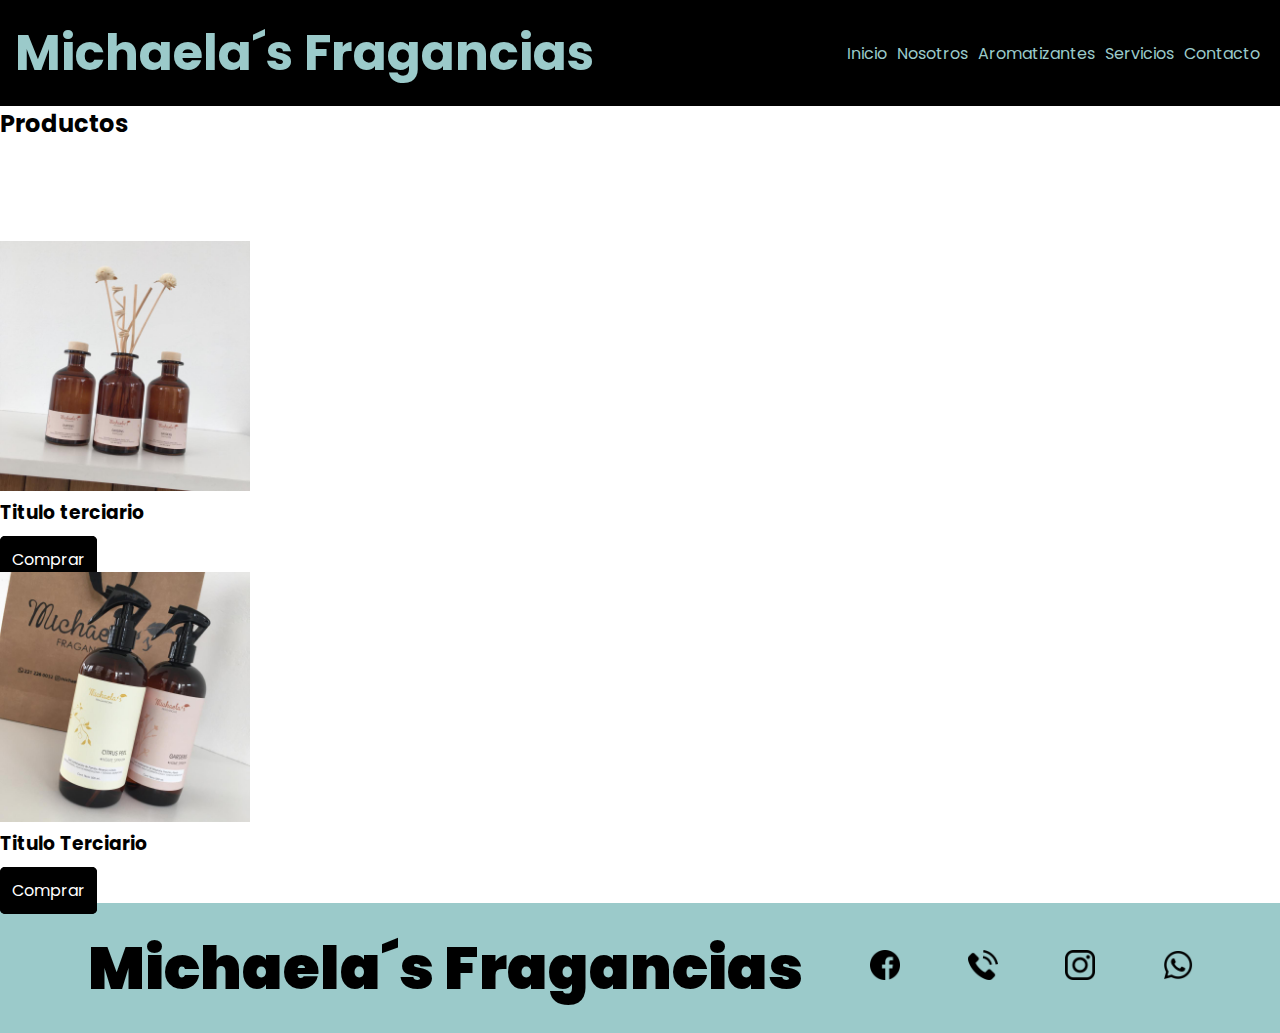
==== pages/aromatizantes.html @ fe4217f4 "primer commit" ====
<!DOCTYPE html>
<html lang="en">
<head>
    <meta charset="UTF-8">
    <meta name="viewport" content="width=device-width, initial-scale=1.0">
    <link rel="stylesheet" href="../css/style.css">
    <title>Michaela´s fragancias</title>
</head>
<body>
    <header>
        <h1>Michaela´s Fragancias</h1>
        <nav>
            <ul>
                <li><a href="../index.html">Inicio</a></li>
                <li><a href="./nosotros.html">Nosotros</a></li>
                <li><a href="./aromatizantes.html">Aromatizantes</a></li>
                <li><a href="./servicios.html">Servicios</a></li>
                <li><a href="./contacto.html">Contacto</a></li>
            </ul>
        </nav>
    </header>
    <main>
        <div>
            <h2>Productos</h2>
            <section class="aromatizantes">
            <div>
                <img src="../img/producto 2.jpg" alt="">
                <h3>Titulo terciario</h3>
                <a href="#">Comprar</a>
            </div>
            <div>
                <img src="../img/producto 3.jpg" alt="">
                <h3>Titulo Terciario</h3>
                <a href="#">Comprar</a>
            </div>
            </section>
        </div>
    </main>
    <footer>
        <h2>Michaela´s Fragancias</h2>
        <a href="https://www.facebook.com/michaelas.fragancias.9" target="_blank"><img src="../img/facebook.png" alt=""></a>
        <a href=""><img src="../img/telefono.png" alt=""></a>
        <a href="https://www.instagram.com/michaelasfragancias/" target="_blank"><img src="../img/instagram.png" alt=""></a>
        <a href=""><img src="../img/whatsapp.png" alt=""></a>
    </footer>
</body>
</html>
---- css/style.css ----
@import url('https://fonts.googleapis.com/css2?family=Poppins:ital,wght@0,100;0,200;0,300;0,400;0,500;0,600;0,700;0,800;0,900;1,100;1,200;1,300;1,400;1,500;1,600;1,700;1,800;1,900&display=swap');

*{
    margin: 0;
    padding: 0;
}

body{
    font-family: "Poppins", sans-serif;
}

/*!----HEADER-ENCABEZADO----*/

header{
    background-color: black;
    padding: 15px;
    position: sticky;
    top: 0;
    display: flex;
    justify-content: space-between;
    align-items: center;
    z-index: 1;
}

header h1 {
    font-size: 50px;
    font-family: "Poppins", sans-serif;
    color: #9bcaca;
}

header nav ul{
    list-style: none;
    display: flex;
}

header nav ul li{
    margin: 10px 5px 10px 5px;
}

header nav ul a{
    text-decoration: none;
    color: #9bcaca;
}

.fixed{
    position: fixed;
    bottom: 50px;
    right: 50px;

}

.fixed img{
    width: 80px;
}








/*!----CONTENIDO PRINCIPAL/MAIN----*/


.hero{
    height: 500px;
    text-align: center;
    color: black;
    background-image: url(../img/tienda-perfuems.jpg);
    background-position: center;
    background-repeat: no-repeat;
    background-size: cover;   
    background-attachment: fixed; 
    display: flex;
    flex-direction: column;
    justify-content: center;
    align-items: center;
}

.hero h2{
    font-size: 60px;
}

.hero p{
    color: black;
    font-size: 20px;
    margin-bottom: 20px;
}

.hero a{
    background-color: black;
    text-decoration: none;
    color: white;
    padding: 10px;
}

.hero a:hover{
    color: aqua;
}

.bienvenida{
    margin: 50px;
    display: flex;
    justify-content: center;
    align-items: center;
}

.bienvenida div{
    width: 50%;
    padding: 15px;
}

.bienvenida div h2{
    font-size: 20px;
}

.bienvenida div p{
    font-size: 20px;
}

.bienvenida img{
    width: 500px;
    height: 500px;
    object-fit: cover;
}

.aroma{
    margin: 50px;
    display: flex;
    flex-direction: row-reverse;
    justify-content: center;
    align-items: center;
}

.aroma div{
    width: 50%;
    padding: 15px;
}

.aroma div h2{
    font-size: 20px;
}

.aroma div p{
    font-size: 20px;
}

.aroma img{
    width: 500px;
    height: 500px;
    object-fit: cover;
}



.productos h2{
    background-color: black;
    color: white;
    text-align: center;
    padding: 10px;
    font-size: 30px;
}

.productos .productos-contenedor{
    display: flex;
    justify-content: space-around;
    align-items: center;
    flex-wrap: wrap;
}

.productos .productos-contenedor div {
    border: 1px solid black;
    width: 250px;
    height: 350px;
    text-align: center;
    margin: 15px;
}

.productos div a:hover{
    color: aqua;
}

.productos div img{
    width: 250px;
}

.productos div h3{
    margin-bottom: 20px;
}

.productos div a{
    background-color: black;
    text-decoration: none;
    color: white;
    padding: 10px;
    border-radius: 5px;
}


.grid-galeria{
    display: grid;
    grid-template-columns: repeat(3, 1fr);
    grid-auto-rows: 250px;
    gap: 15px;
    margin: 25px;
}

.grid-galeria div{
    position: relative;
}

.grid-galeria div h3{
    position: absolute;
    bottom: 0;
    background-color: rgba(0, 255, 255, 0.607);
    width: 100%;
    color: white;
    padding: 5px;
}

.grid-galeria div img{
    width: 100%;
    height: 100%;
    object-fit: cover;
}


/*!----PIE DE PAGINA/FOOTER----*/

footer{
    background-color: #9bcaca;
    padding: 20px;
    display: flex;
    justify-content: space-evenly;
    align-items: center;
}

footer h2{
    font-size: 60px;
    font-weight: 900;
}

footer a img{
    width: 30px;
    height: 30px;
}










/*!----.AROMATIZANTES----*/

.aromatizantes{
    margin-top: 100px;
}

.aromatizantes

.aromatizantes div{
    border: 1px solid grey;
    width: 251px;
    height: 350px;
    text-align: center;
    margin: 15px;
}

.aromatizantes div a{
    border: 2px solid black;
    border-radius: 5px;
    padding: 5px;
}

.aromatizantes div img{
    width: 250px;
}

.aromatizantes div h3{
    margin-bottom: 20px;
}

.aromatizantes div a{
    background-color: black;
    text-decoration: none;
    color: white;
    padding: 10px;
}











/*!----Media Queries----*/

@media screen and (max-width:1040px){
    header h1{
        font-size: 40px;
    }
}




@media screen and (max-width:800px){
    header{
        flex-direction: column;
    }
    header h1{
        font-size: 45px;
    }

    .hero h2{
        font-size: 50px;
    }

    .bienvenida{
        flex-direction: column;
     }
     .bienvenida div{
        width: 100%;
     }
     .bienvenida div h2{
        text-align: center;
     }

     .aroma{
        flex-direction: column;
     }
     .aroma div{
        width: 100%;
     }
     .aroma div h2{
        text-align: center;
     }

     .grid-galeria{
        grid-template-columns: 1fr 1fr ;
     }
}


@media screen and (max-width:610px){
    header h1{
        font-size: 40px;
    }

     .bienvenida{
        flex-direction: column;
     }
     .bienvenida div{
        width: 100%;
     }
     .bienvenida div h2{
        text-align: center;
     }

     .aroma{
        flex-direction: column;
     }
     .aroma div{
        width: 100%;
     }
     .aroma div h2{
        text-align: center;
     }
     
     footer{
        flex-direction: column;
     }
     footer h2{
        font-size: 40px;
     }
}

@media screen and (max-width:500px){
    footer{
        flex-direction: column;
    }
    footer h2{
        font-size: 30px;
    }
    .grid-galeria{
        grid-template-columns: 1fr;
    }
}
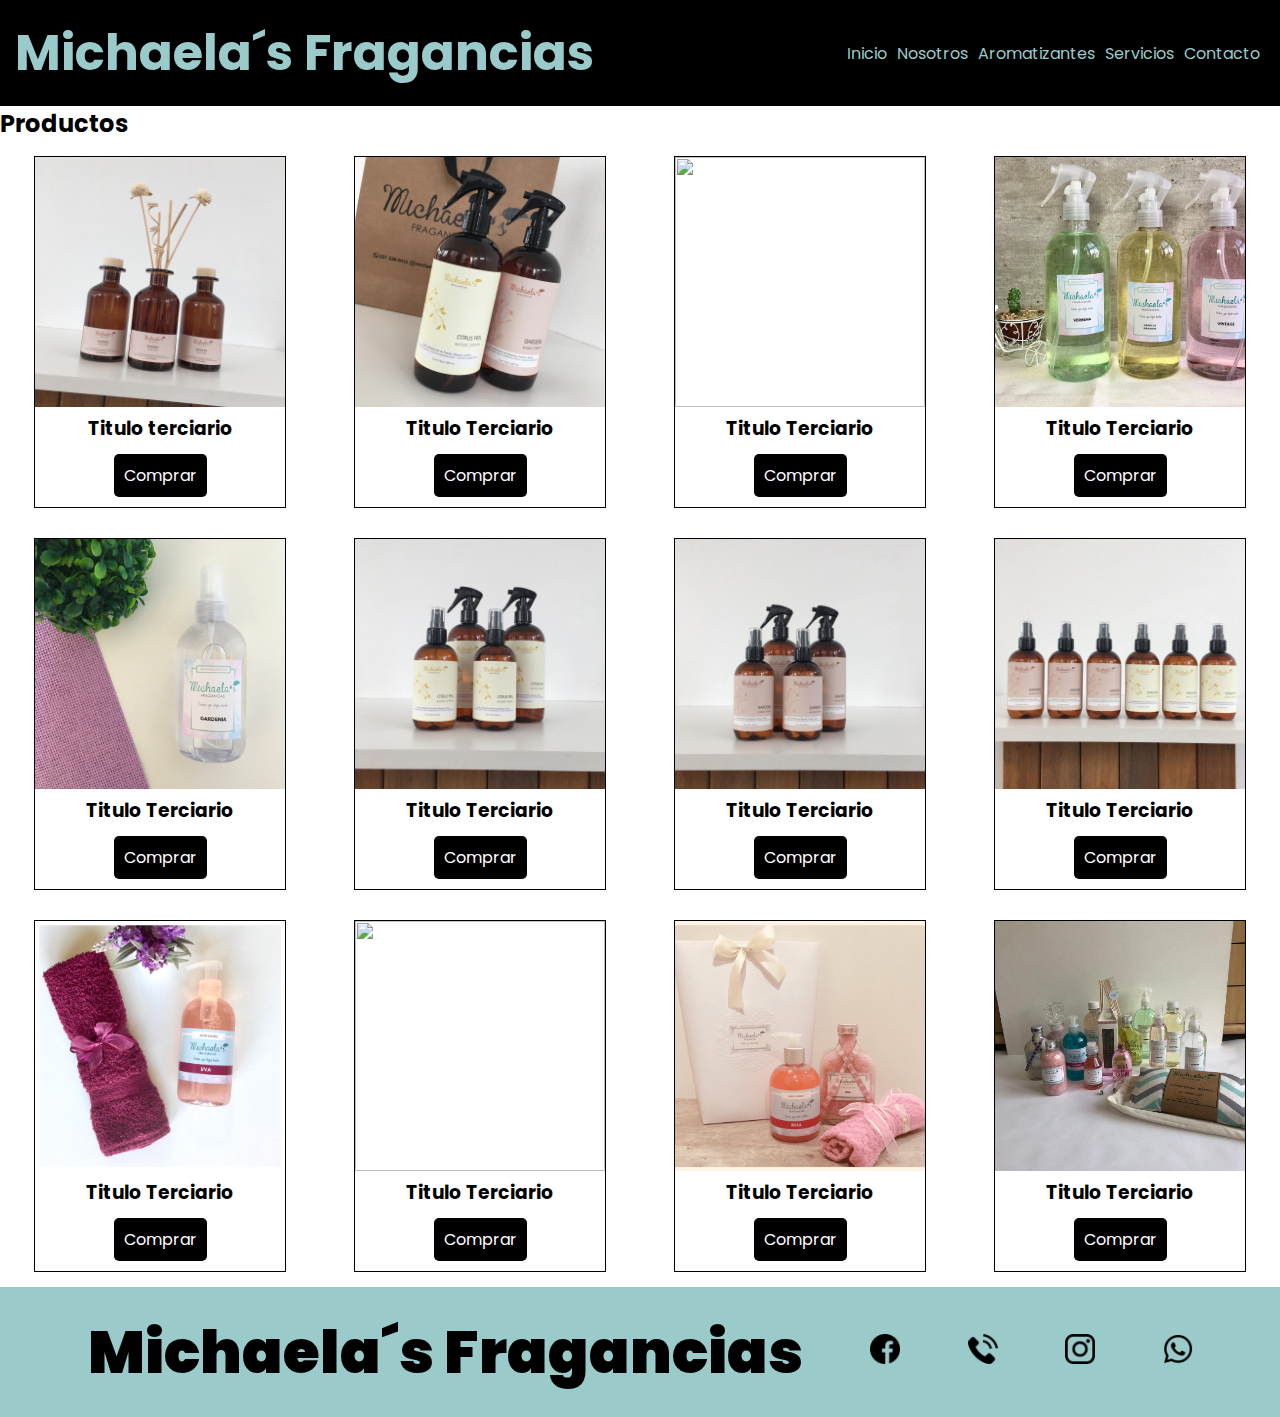
==== commit 27190622: "arreglos aromatizantes" ====
--- a/pages/aromatizantes.html
+++ b/pages/aromatizantes.html
@@ -33,6 +33,56 @@
                 <h3>Titulo Terciario</h3>
                 <a href="#">Comprar</a>
             </div>
+            <div>
+                <img src="../img/Sales de baño (Tapón de corcho).png" alt="">
+                <h3>Titulo Terciario</h3>
+                <a href="#">Comprar</a>
+            </div>
+            <div>
+                <img src="../img/producto 7.JPG" alt="">
+                <h3>Titulo Terciario</h3>
+                <a href="#">Comprar</a>
+            </div>
+            <div>
+                <img src="../img/producto 6.JPG" alt="">
+                <h3>Titulo Terciario</h3>
+                <a href="#">Comprar</a>
+            </div>
+            <div>
+                <img src="../img/producto 5.jpg" alt="">
+                <h3>Titulo Terciario</h3>
+                <a href="#">Comprar</a>
+            </div>
+            <div>
+                <img src="../img/producto 4.jpg" alt="">
+                <h3>Titulo Terciario</h3>
+                <a href="#">Comprar</a>
+            </div>
+            <div>
+                <img src="../img/producto 1.jpg" alt="">
+                <h3>Titulo Terciario</h3>
+                <a href="#">Comprar</a>
+            </div>
+            <div>
+                <img src="../img/Jabon liquido con toalla.png" alt="">
+                <h3>Titulo Terciario</h3>
+                <a href="#">Comprar</a>
+            </div>
+            <div>
+                <img src="../img/Sales de baño.png" alt="">
+                <h3>Titulo Terciario</h3>
+                <a href="#">Comprar</a>
+            </div>
+            <div>
+                <img src="../img/Sales con jabon liquido.png" alt="">
+                <h3>Titulo Terciario</h3>
+                <a href="#">Comprar</a>
+            </div>
+            <div>
+                <img src="../img/Productos.png" alt="">
+                <h3>Titulo Terciario</h3>
+                <a href="#">Comprar</a>
+            </div>
             </section>
         </div>
     </main>
--- a/css/style.css
+++ b/css/style.css
@@ -257,28 +257,31 @@
 
 /*!----.AROMATIZANTES----*/
 
+
+
 .aromatizantes{
-    margin-top: 100px;
-}
-
-.aromatizantes
-
-.aromatizantes div{
-    border: 1px solid grey;
-    width: 251px;
+    display: flex;
+    justify-content: space-around;
+    align-items: center;
+    flex-wrap: wrap;
+}
+
+.aromatizantes div {
+    border: 1px solid black;
+    width: 250px;
     height: 350px;
     text-align: center;
     margin: 15px;
 }
 
-.aromatizantes div a{
-    border: 2px solid black;
-    border-radius: 5px;
-    padding: 5px;
+.aromatizantes div a:hover{
+    color: aqua;
 }
 
 .aromatizantes div img{
     width: 250px;
+    height: 250px;
+    object-fit: cover;
 }
 
 .aromatizantes div h3{
@@ -290,9 +293,8 @@
     text-decoration: none;
     color: white;
     padding: 10px;
-}
-
-
+    border-radius: 5px;
+}
 
 
 
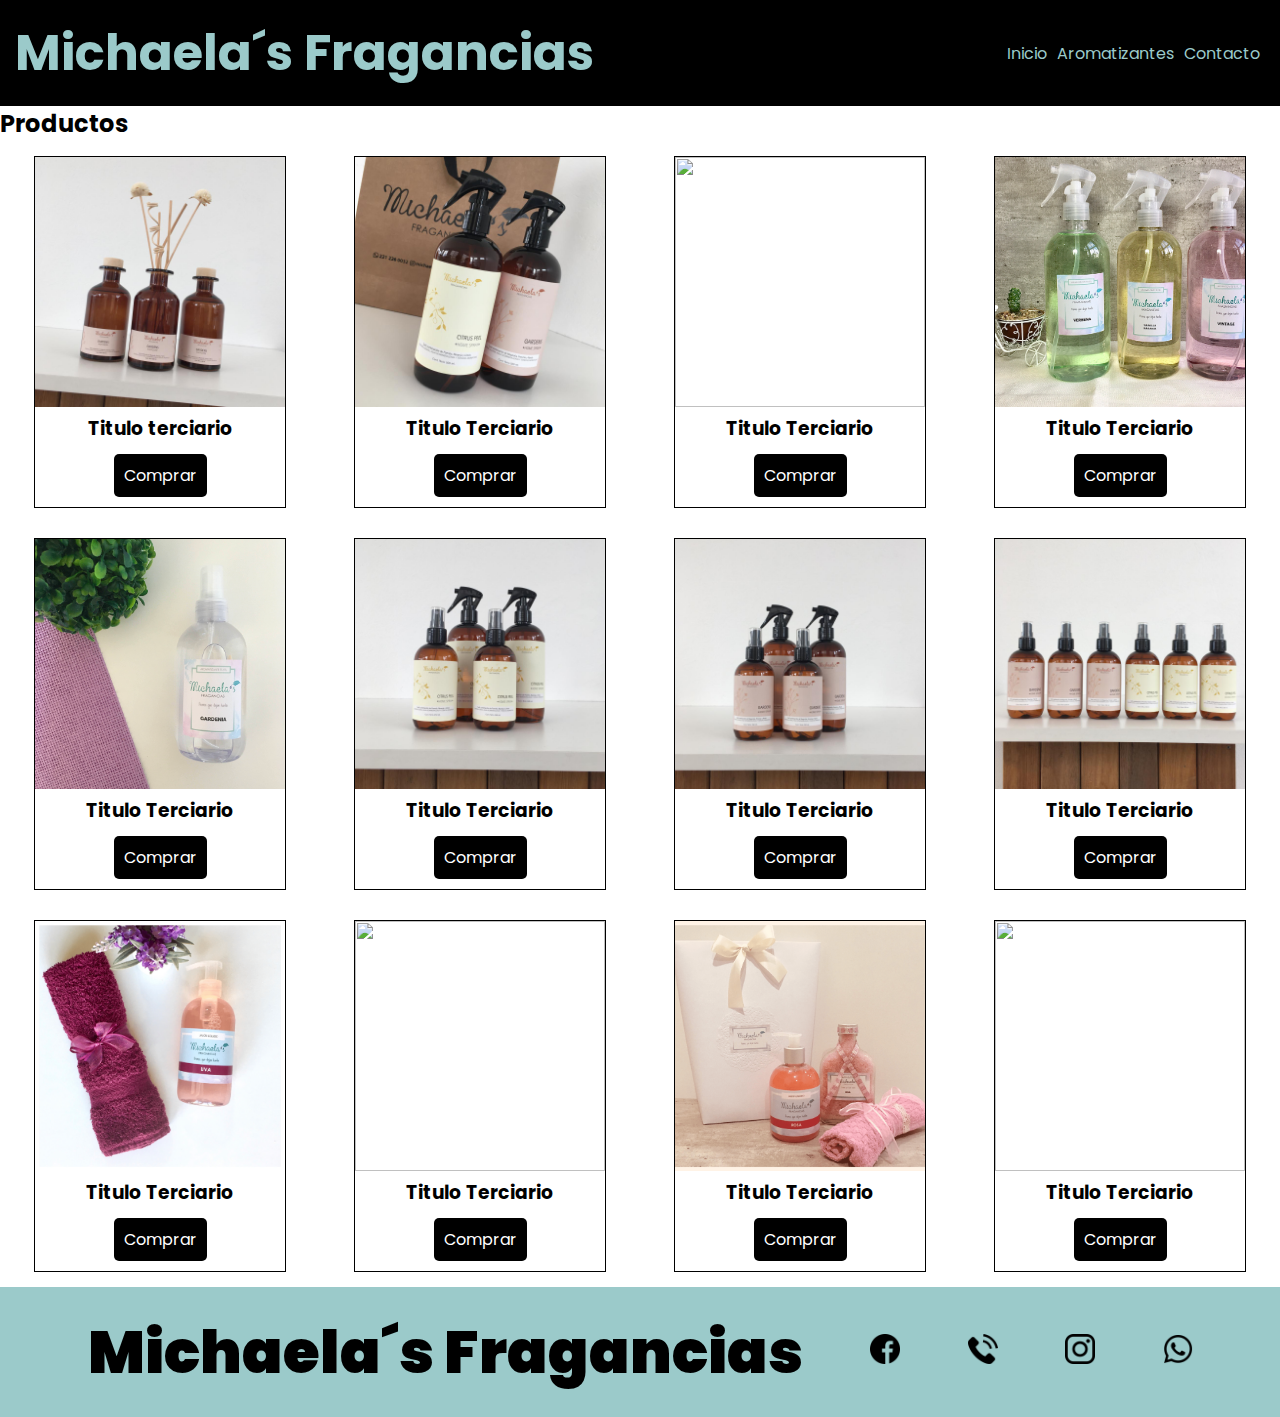
==== commit a70676d2: "ultimos arreglos para la ultima entrega" ====
--- a/pages/aromatizantes.html
+++ b/pages/aromatizantes.html
@@ -12,9 +12,7 @@
         <nav>
             <ul>
                 <li><a href="../index.html">Inicio</a></li>
-                <li><a href="./nosotros.html">Nosotros</a></li>
                 <li><a href="./aromatizantes.html">Aromatizantes</a></li>
-                <li><a href="./servicios.html">Servicios</a></li>
                 <li><a href="./contacto.html">Contacto</a></li>
             </ul>
         </nav>
@@ -24,62 +22,62 @@
             <h2>Productos</h2>
             <section class="aromatizantes">
             <div>
-                <img src="../img/producto 2.jpg" alt="">
+                <img src="../img/producto-2.jpg" alt="">
                 <h3>Titulo terciario</h3>
                 <a href="#">Comprar</a>
             </div>
             <div>
-                <img src="../img/producto 3.jpg" alt="">
+                <img src="../img/producto-3.jpg" alt="">
                 <h3>Titulo Terciario</h3>
                 <a href="#">Comprar</a>
             </div>
             <div>
-                <img src="../img/Sales de baño (Tapón de corcho).png" alt="">
+                <img src="../img/sales-de-baño (tapon-de-corcho).png" alt="">
                 <h3>Titulo Terciario</h3>
                 <a href="#">Comprar</a>
             </div>
             <div>
-                <img src="../img/producto 7.JPG" alt="">
+                <img src="../img/producto-7.JPG" alt="">
                 <h3>Titulo Terciario</h3>
                 <a href="#">Comprar</a>
             </div>
             <div>
-                <img src="../img/producto 6.JPG" alt="">
+                <img src="../img/producto-6.JPG" alt="">
                 <h3>Titulo Terciario</h3>
                 <a href="#">Comprar</a>
             </div>
             <div>
-                <img src="../img/producto 5.jpg" alt="">
+                <img src="../img/producto-5.jpg" alt="">
                 <h3>Titulo Terciario</h3>
                 <a href="#">Comprar</a>
             </div>
             <div>
-                <img src="../img/producto 4.jpg" alt="">
+                <img src="../img/producto-4.jpg" alt="">
                 <h3>Titulo Terciario</h3>
                 <a href="#">Comprar</a>
             </div>
             <div>
-                <img src="../img/producto 1.jpg" alt="">
+                <img src="../img/producto-1.jpg" alt="">
                 <h3>Titulo Terciario</h3>
                 <a href="#">Comprar</a>
             </div>
             <div>
-                <img src="../img/Jabon liquido con toalla.png" alt="">
+                <img src="../img/jabon-liquido-toalla.png" alt="">
                 <h3>Titulo Terciario</h3>
                 <a href="#">Comprar</a>
             </div>
             <div>
-                <img src="../img/Sales de baño.png" alt="">
+                <img src="../img/sales-de-baño.png" alt="">
                 <h3>Titulo Terciario</h3>
                 <a href="#">Comprar</a>
             </div>
             <div>
-                <img src="../img/Sales con jabon liquido.png" alt="">
+                <img src="../img/sales-con-jabon-liquido.png" alt="">
                 <h3>Titulo Terciario</h3>
                 <a href="#">Comprar</a>
             </div>
             <div>
-                <img src="../img/Productos.png" alt="">
+                <img src="../img/productos.png" alt="">
                 <h3>Titulo Terciario</h3>
                 <a href="#">Comprar</a>
             </div>
--- a/css/style.css
+++ b/css/style.css
@@ -80,10 +80,12 @@
 
 .hero h2{
     font-size: 60px;
+    background-color: #9bcaca4d;
 }
 
 .hero p{
     color: black;
+    background-color: #9bcaca4d;
     font-size: 20px;
     margin-bottom: 20px;
 }
@@ -174,7 +176,15 @@
     width: 250px;
     height: 350px;
     text-align: center;
-    margin: 15px;
+    margin: 30px;
+    transition: 1s;
+}
+
+.productos .productos-contenedor div:hover{
+    transform: scale(1.1);
+    box-shadow: -2px 10px 21px 0px rgba(0,0,0,0.75);
+    -webkit-box-shadow: -2px 10px 21px 0px rgba(0,0,0,0.75);
+    -moz-box-shadow: -2px 10px 21px 0px rgba(0,0,0,0.75);
 }
 
 .productos div a:hover{
@@ -244,18 +254,22 @@
 footer a img{
     width: 30px;
     height: 30px;
-}
-
-
-
-
-
-
-
-
-
-
-/*!----.AROMATIZANTES----*/
+    transition: 1s;
+}
+
+footer a img:hover{
+    transform: scale(1.3);
+}
+
+
+
+
+
+
+
+
+
+/*!----AROMATIZANTES----*/
 
 
 
@@ -272,6 +286,7 @@
     height: 350px;
     text-align: center;
     margin: 15px;
+    transition: 1s;
 }
 
 .aromatizantes div a:hover{
@@ -296,13 +311,60 @@
     border-radius: 5px;
 }
 
-
-
-
-
-
-
-
+.aromatizantes div:hover{
+    transform: scale(1.1);
+    box-shadow: -2px 10px 21px 0px rgba(0,0,0,0.75);
+    -webkit-box-shadow: -2px 10px 21px 0px rgba(0,0,0,0.75);
+    -moz-box-shadow: -2px 10px 21px 0px rgba(0,0,0,0.75);
+}
+
+
+
+
+
+
+/*!----CONTACTOS----*/
+
+.formulario{
+    max-width: 400px;
+    margin: 50px auto;
+    padding: 50px;
+    background-color: #9bcaca91;
+    border-radius: 50px;
+    box-shadow: 0 0 10px rgba(0, 0, 0, 0.1);
+    text-align: center;
+}
+
+.formulario h2{
+    color: black;
+    border-radius: 10px;
+    font-size: 40px;
+    margin-bottom: 10px;
+
+}
+
+input[type="text"],
+input[type="url"] {
+    width: 100%;
+    padding: 10px;
+    margin-bottom: 20px;
+    border: 1px solid #9bcaca91;
+    border-radius: 4px;
+    box-sizing: border-box;
+    font-size: 16px;
+}
+input[type="submit"] {
+    background-color: rgba(0, 0, 0, 0.747);
+    color: #ffffff;
+    padding: 12px 20px;
+    border: none;
+    border-radius: 4px;
+    cursor: pointer;
+    font-size: 16px;
+}
+.input[type="submit"]:hover {
+    background-color: #45a049;
+}
 
 /*!----Media Queries----*/
 
@@ -387,6 +449,10 @@
 }
 
 @media screen and (max-width:500px){
+    header h1{
+        font-size: 35px;
+
+    }
     footer{
         flex-direction: column;
     }
@@ -398,30 +464,35 @@
     }
 }
 
-
-
-
-
-
-
-
-
-
-
-
-
-
-
-
-
-
-
-
-
-
-
-
-
-
-
-
+@media screen and (max-width:420px){
+    header h1{
+        font-size: 30px;
+    }   
+}
+ 
+
+
+
+
+
+
+
+
+
+
+
+
+
+
+
+
+
+
+
+
+
+
+
+
+
+
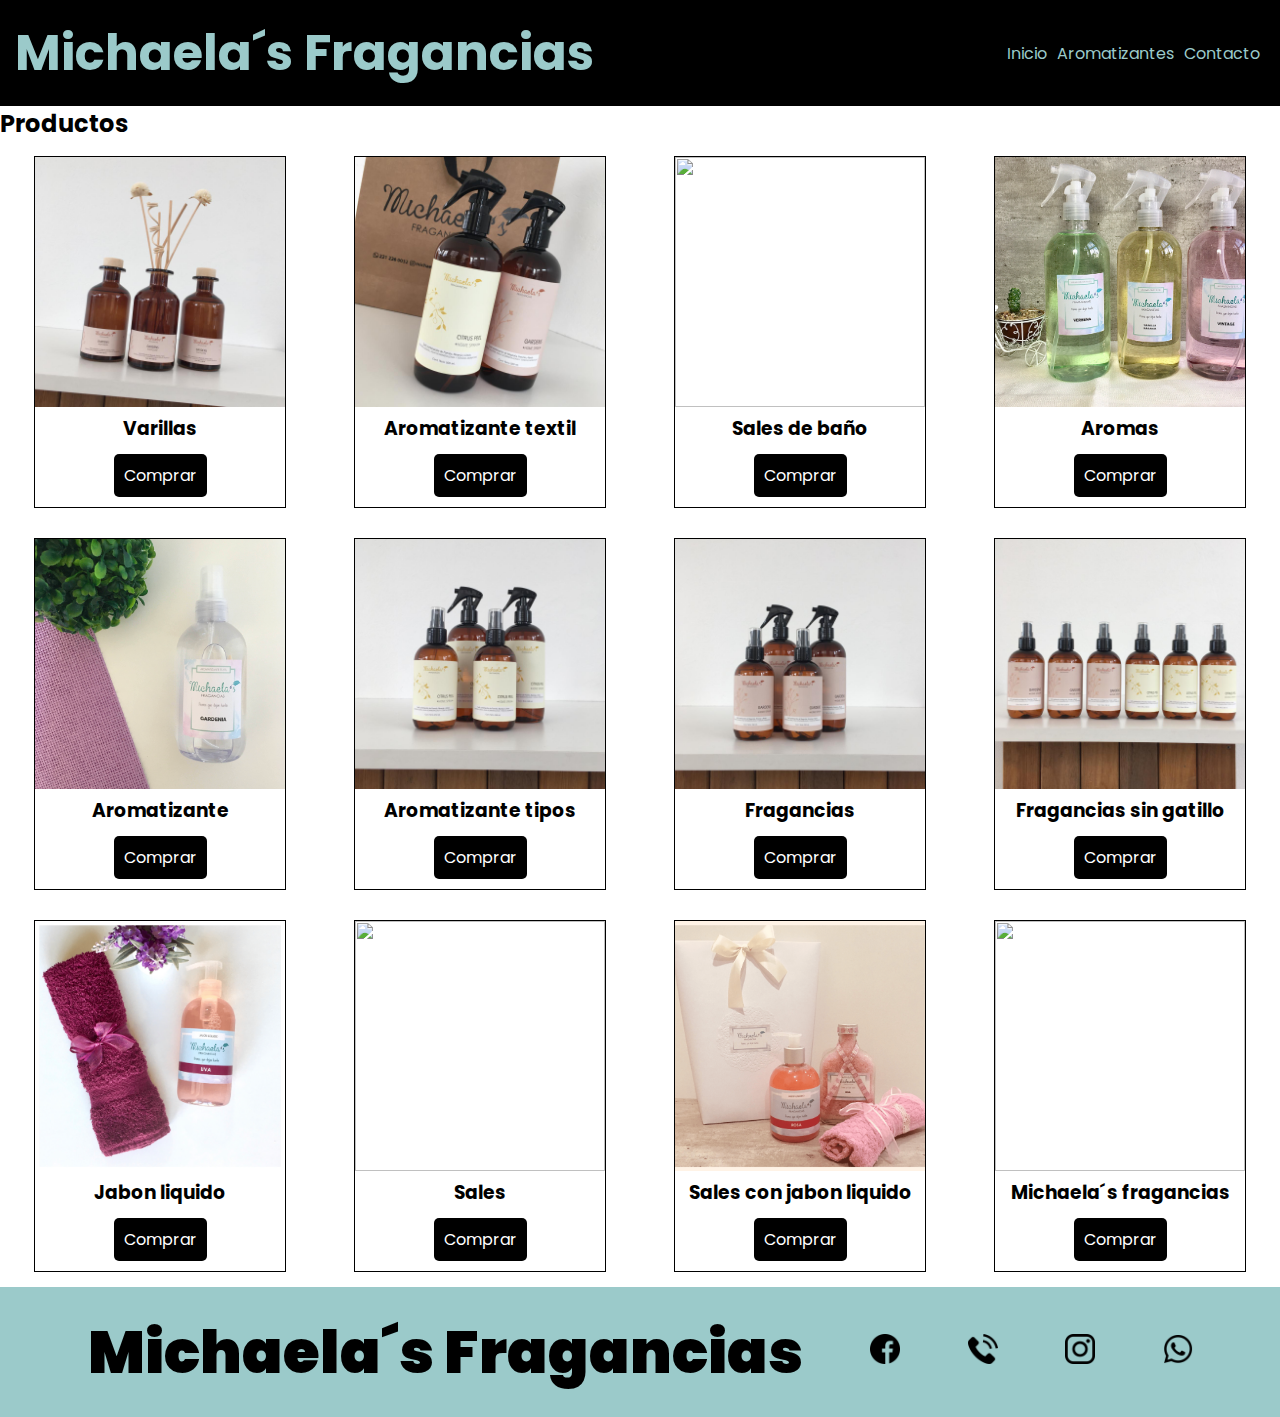
==== commit 3da128c8: "arreglando errores" ====
--- a/pages/aromatizantes.html
+++ b/pages/aromatizantes.html
@@ -23,62 +23,62 @@
             <section class="aromatizantes">
             <div>
                 <img src="../img/producto-2.jpg" alt="">
-                <h3>Titulo terciario</h3>
+                <h3>Varillas</h3>
                 <a href="#">Comprar</a>
             </div>
             <div>
                 <img src="../img/producto-3.jpg" alt="">
-                <h3>Titulo Terciario</h3>
+                <h3>Aromatizante textil</h3>
                 <a href="#">Comprar</a>
             </div>
             <div>
                 <img src="../img/sales-de-baño (tapon-de-corcho).png" alt="">
-                <h3>Titulo Terciario</h3>
+                <h3>Sales de baño</h3>
                 <a href="#">Comprar</a>
             </div>
             <div>
                 <img src="../img/producto-7.JPG" alt="">
-                <h3>Titulo Terciario</h3>
+                <h3>Aromas</h3>
                 <a href="#">Comprar</a>
             </div>
             <div>
                 <img src="../img/producto-6.JPG" alt="">
-                <h3>Titulo Terciario</h3>
+                <h3>Aromatizante</h3>
                 <a href="#">Comprar</a>
             </div>
             <div>
                 <img src="../img/producto-5.jpg" alt="">
-                <h3>Titulo Terciario</h3>
+                <h3>Aromatizante tipos</h3>
                 <a href="#">Comprar</a>
             </div>
             <div>
                 <img src="../img/producto-4.jpg" alt="">
-                <h3>Titulo Terciario</h3>
+                <h3>Fragancias</h3>
                 <a href="#">Comprar</a>
             </div>
             <div>
                 <img src="../img/producto-1.jpg" alt="">
-                <h3>Titulo Terciario</h3>
+                <h3>Fragancias sin gatillo</h3>
                 <a href="#">Comprar</a>
             </div>
             <div>
                 <img src="../img/jabon-liquido-toalla.png" alt="">
-                <h3>Titulo Terciario</h3>
+                <h3>Jabon liquido</h3>
                 <a href="#">Comprar</a>
             </div>
             <div>
                 <img src="../img/sales-de-baño.png" alt="">
-                <h3>Titulo Terciario</h3>
+                <h3>Sales</h3>
                 <a href="#">Comprar</a>
             </div>
             <div>
                 <img src="../img/sales-con-jabon-liquido.png" alt="">
-                <h3>Titulo Terciario</h3>
+                <h3>Sales con jabon liquido</h3>
                 <a href="#">Comprar</a>
             </div>
             <div>
                 <img src="../img/productos.png" alt="">
-                <h3>Titulo Terciario</h3>
+                <h3>Michaela´s fragancias</h3>
                 <a href="#">Comprar</a>
             </div>
             </section>
